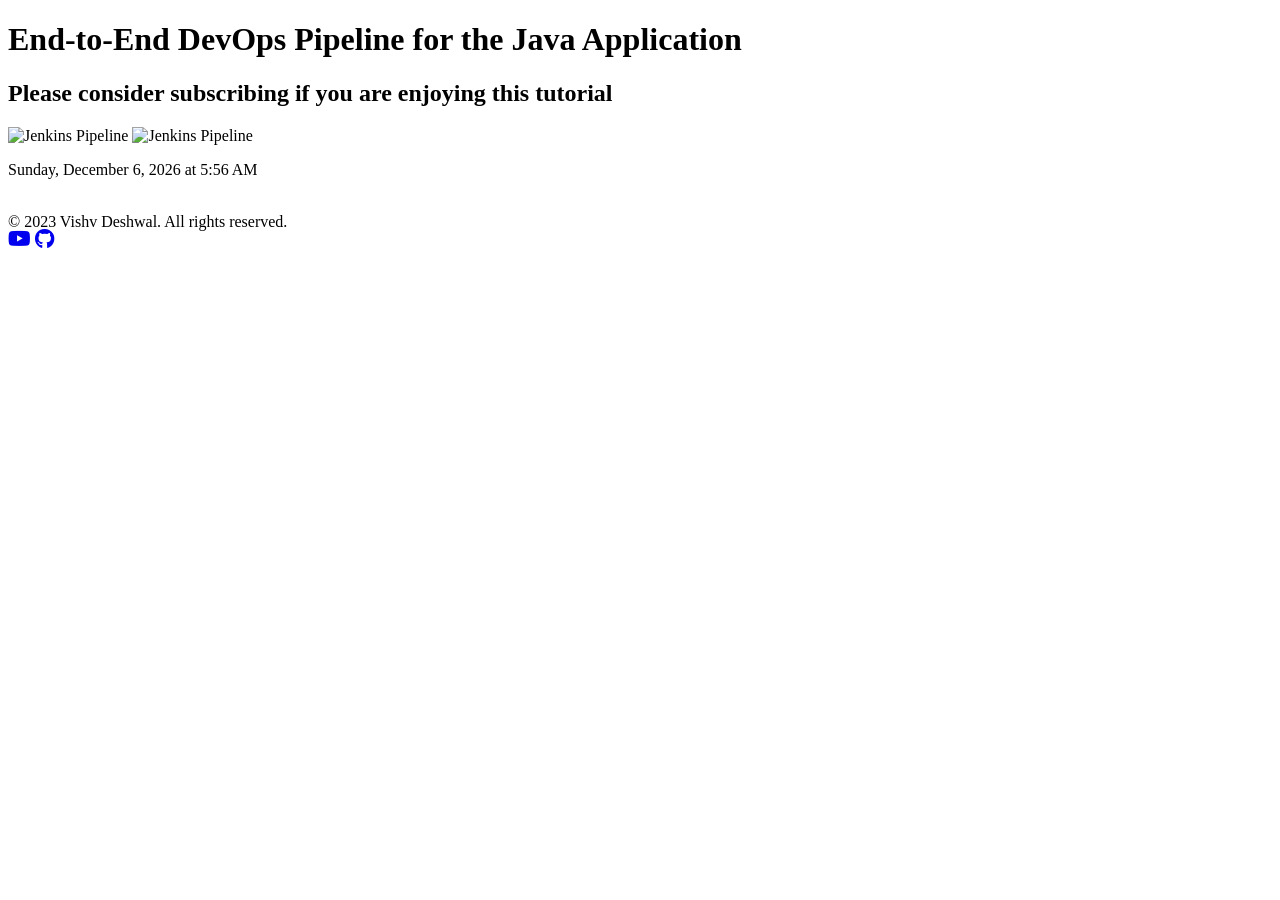
==== src/main/resources/templates/index.html @ 53f49547 "changed some text and color" ====
<!DOCTYPE html>
<html>
<head>
    <title>Demo Java Application</title>
    <link rel="stylesheet" href="/css/style.css">
    <link rel="stylesheet" href="https://cdnjs.cloudflare.com/ajax/libs/font-awesome/6.0.0-beta3/css/all.min.css">
</head>
<body>
    <div class="container">
        <h1>End-to-End DevOps Pipeline for the Java Application</h1>
        <h2>Please consider subscribing if you are enjoying this tutorial</h2>
        
        <img src="https://cdn.pixabay.com/animation/2023/03/21/20/07/20-07-01-480_512.gif" alt="Jenkins Pipeline" width="150px">
        <img src="https://blog.syncitgroup.com/wp-content/uploads/2020/07/jenkins-pipeline.jpg" alt="Jenkins Pipeline" class="center" width="800px">
        <p id="date-time"></p>
        <br>
    </div>
    <!-- Footer -->
    <div class="footer">
        <div class="footer-left">
            &copy; 2023 Vishv Deshwal. All rights reserved.
        </div>
        <div class="footer-right">
            <a href="https://www.youtube.com/@dineshmistry" target="_blank"><i class="fab fa-youtube fa-lg youtube"></i></a>
            <a href="https://github.com/dmancloud" target="_blank"><i class="fab fa-github fa-lg github"></i></a>
        </div>
    </div>
    <!-- Script to display current date and time -->
    <script>
        // Get the current date and time
        var currentDate = new Date();
        var dateTimeString = currentDate.toLocaleString([], {weekday: 'long', month: 'long', day: 'numeric', year: 'numeric', hour: 'numeric', minute: 'numeric', hour12: true});
        // Update the HTML element with the current date and time
        document.getElementById('date-time').innerText = dateTimeString;
    </script>
</body>
</html>
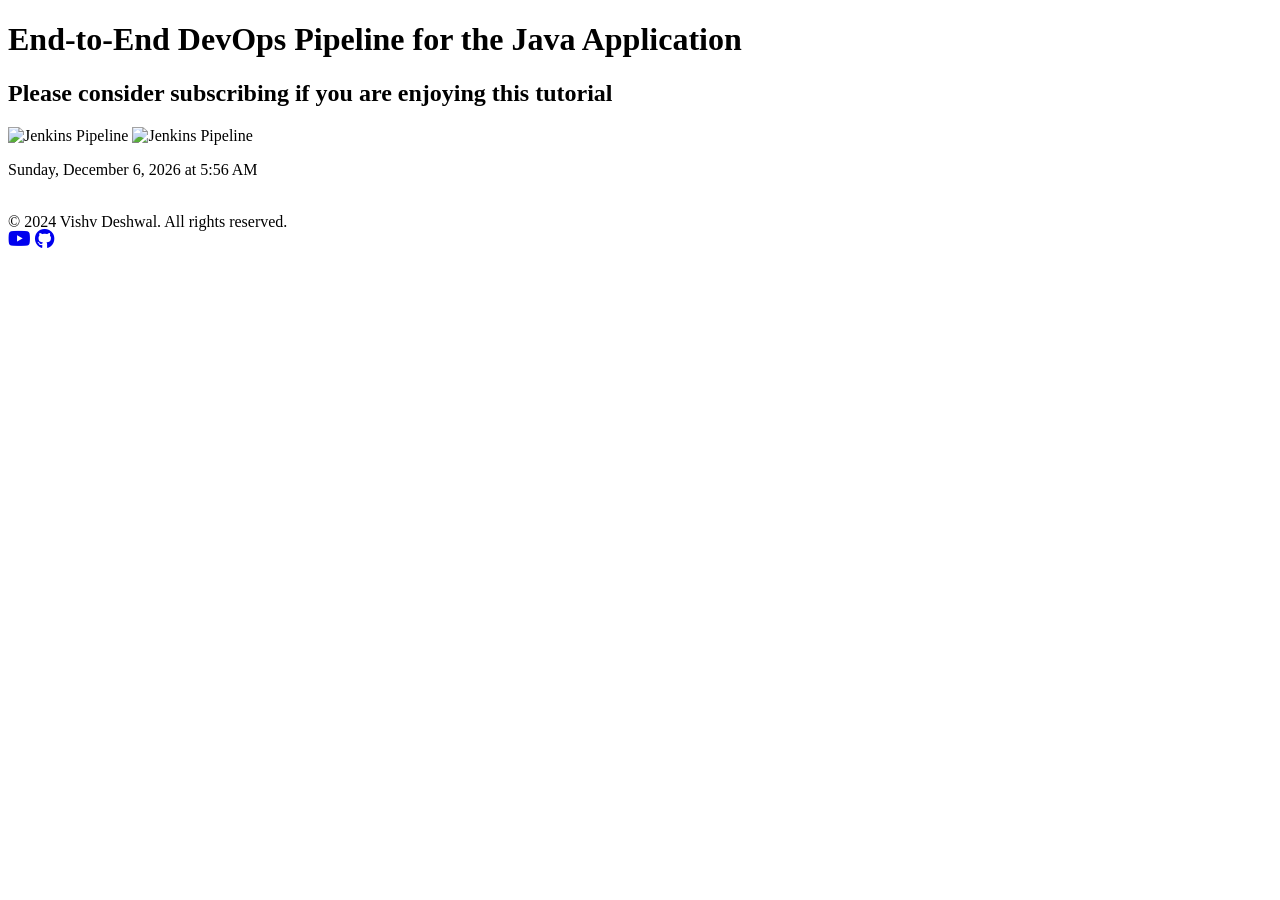
==== commit aa20e68a: "changes made in css and index.htlm file" ====
--- a/src/main/resources/templates/index.html
+++ b/src/main/resources/templates/index.html
@@ -18,7 +18,7 @@
     <!-- Footer -->
     <div class="footer">
         <div class="footer-left">
-            &copy; 2023 Vishv Deshwal. All rights reserved.
+            &copy; 2024 Vishv Deshwal. All rights reserved.
         </div>
         <div class="footer-right">
             <a href="https://www.youtube.com/@dineshmistry" target="_blank"><i class="fab fa-youtube fa-lg youtube"></i></a>
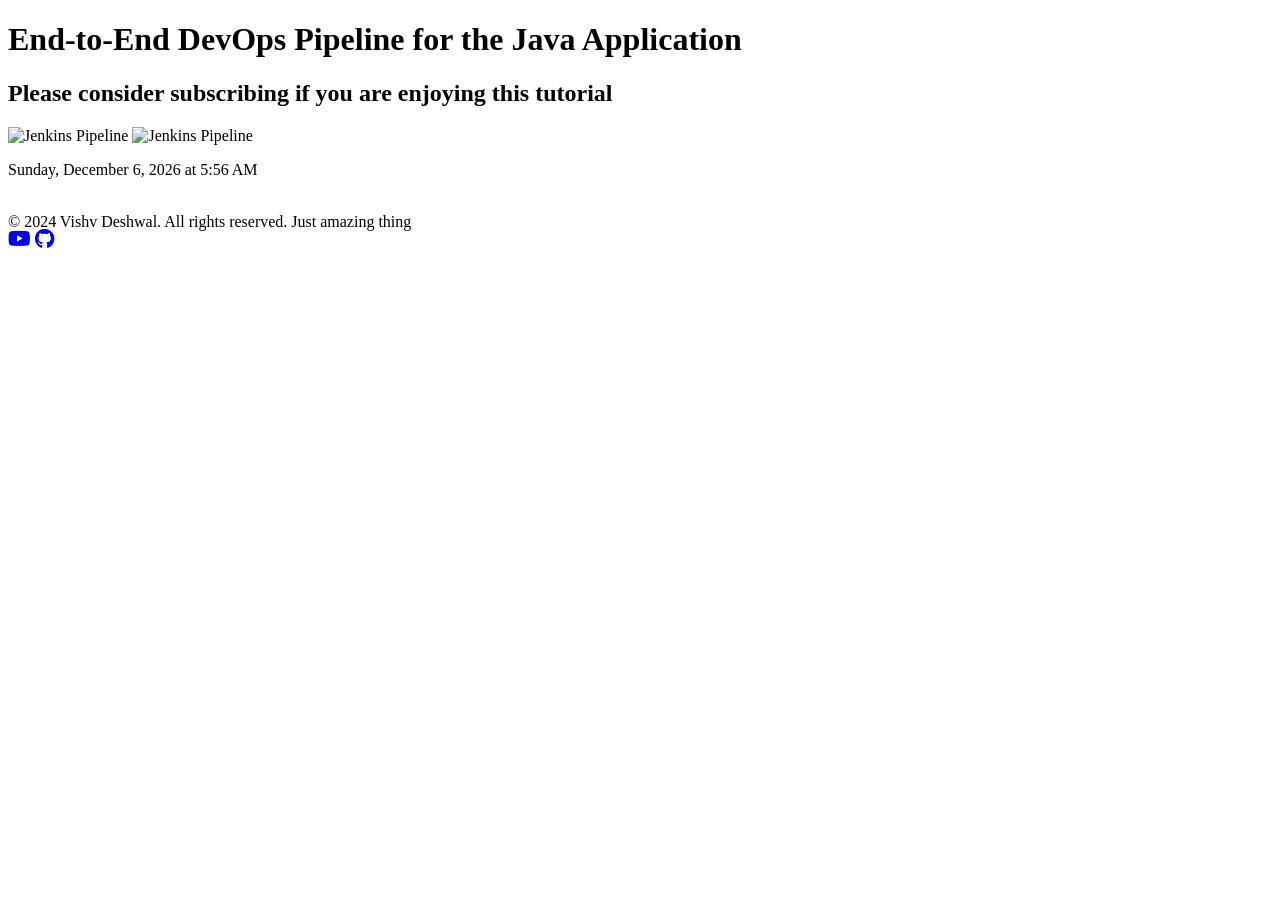
==== commit e253c89b: "changed something in the index file" ====
--- a/src/main/resources/templates/index.html
+++ b/src/main/resources/templates/index.html
@@ -18,7 +18,7 @@
     <!-- Footer -->
     <div class="footer">
         <div class="footer-left">
-            &copy; 2024 Vishv Deshwal. All rights reserved.
+            &copy; 2024 Vishv Deshwal. All rights reserved. Just amazing thing
         </div>
         <div class="footer-right">
             <a href="https://www.youtube.com/@dineshmistry" target="_blank"><i class="fab fa-youtube fa-lg youtube"></i></a>
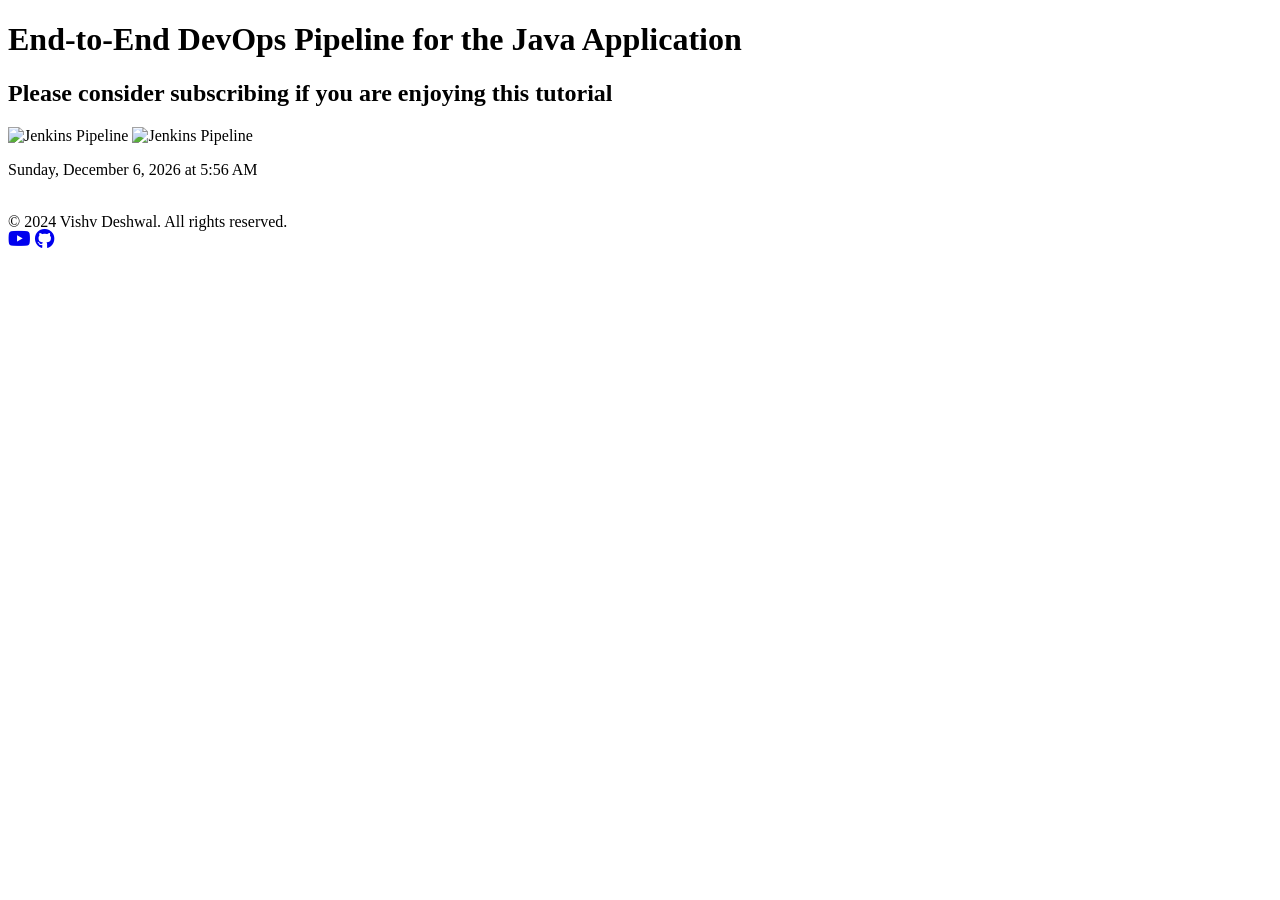
==== commit 68a27d28: "changed some things to get it on the server" ====
--- a/src/main/resources/templates/index.html
+++ b/src/main/resources/templates/index.html
@@ -18,7 +18,7 @@
     <!-- Footer -->
     <div class="footer">
         <div class="footer-left">
-            &copy; 2024 Vishv Deshwal. All rights reserved. Just amazing thing
+            &copy; 2024 Vishv Deshwal. All rights reserved.
         </div>
         <div class="footer-right">
             <a href="https://www.youtube.com/@dineshmistry" target="_blank"><i class="fab fa-youtube fa-lg youtube"></i></a>
